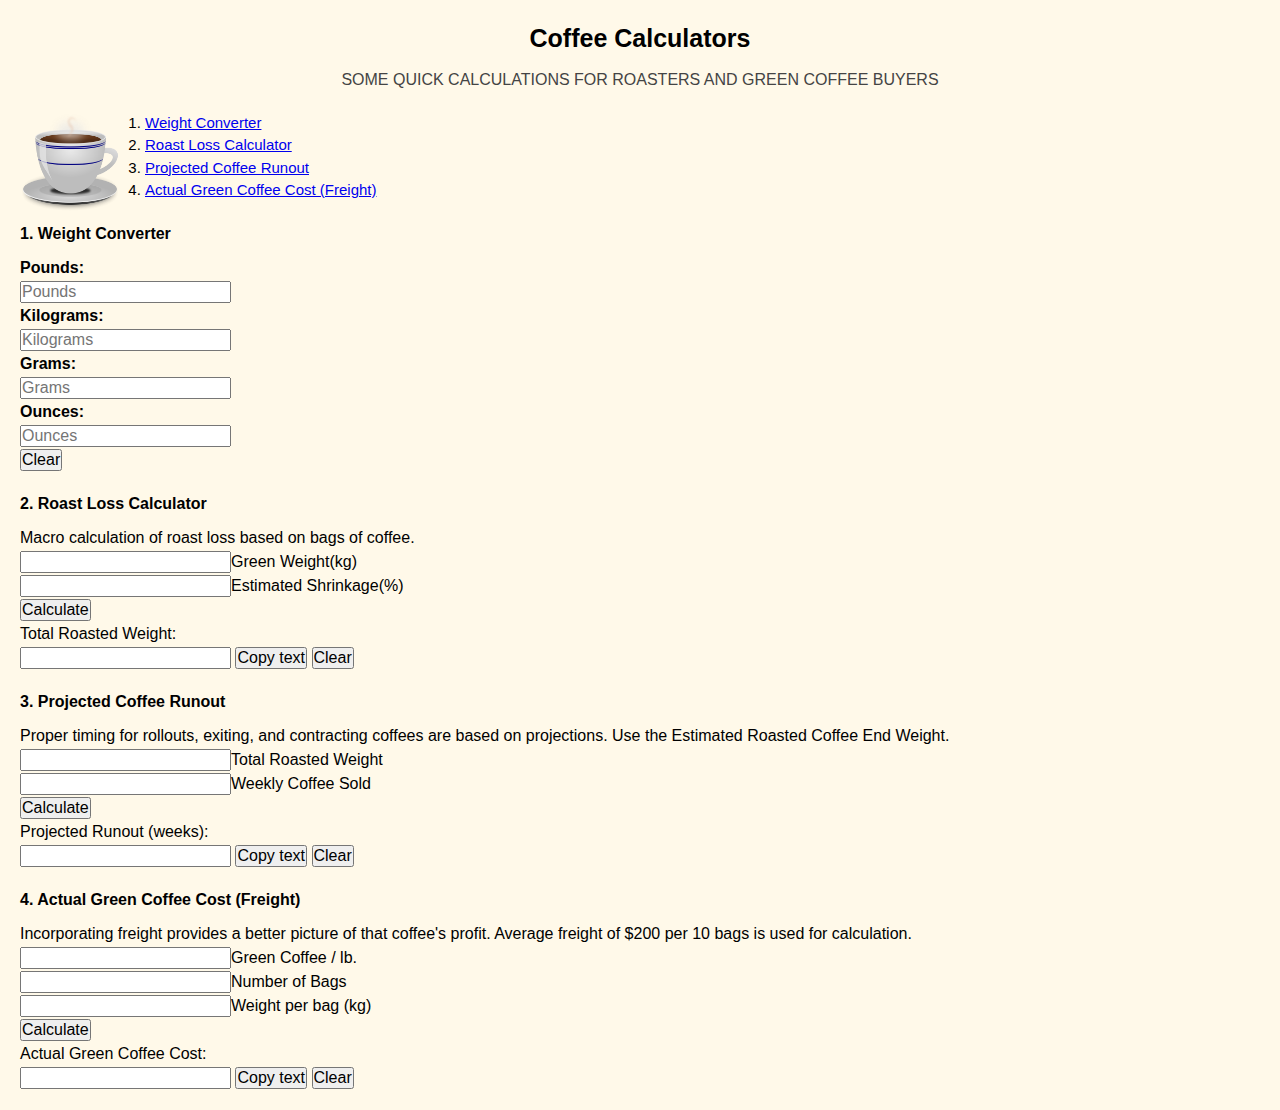
==== index.html @ eefa7f1d "Added copy button and organized" ====
<!DOCTYPE html>
<html lang="en">
  <head>
    <meta charset="UTF-8" />
    <meta http-equiv="X-UA-Compatible" content="IE=edge" />
    <meta name="viewport" content="width=device-width, initial-scale=1.0" />

    <link href="style.css" rel="stylesheet" />
    <title>Coffee Calculators</title>
    <link rel="icon" type="image/x-icon" href="icons8-calculator-64.png">
  </head>
  <body>
    <h1 id="top">Coffee Calculators</h1>
    <p class="first">
      Some quick calculations for roasters and green coffee buyers
    </p>
    <img id="coffeeCup" src="coffeecup.png"alt="Coffee Cup" >
    <div class="links">
      <ol>
        <li><a href = "#weight_converter">Weight Converter</a></li>
        <li><a href="#roast_loss_calculator">Roast Loss Calculator</a></li>
        <li><a href="#projected_coffee_runout">Projected Coffee Runout</a></li>
        <li><a href="#actual_green_coffee">Actual Green Coffee Cost (Freight)</a></li>
      </ol>
    </div>
  </body>
    

    <main>
      <header>
          <h2 id="weight_converter">1. Weight Converter</h2>
      </header>
      <form>
      <section class="inputs">
          <p><b>Pounds:</b></p>
          <input type="number" name="pounds" id="pounds" class="input" placeholder="Pounds">
          <p><b>Kilograms:</b></p><input type="number" name="kilograms" id="kilograms" class="input" placeholder="Kilograms">
          <p><b>Grams:</b></p><input type="number" name="grams" id="grams" class="input" placeholder="Grams">
          <p><b>Ounces:</b></p><input type="number" name="ounces" id="ounces" class="input" placeholder="Ounces"><br>
          <button type="reset" value="Reset">Clear</button>
      </section>
    </form>
  </main>

    <h2 id="roast_loss_calculator">2. Roast Loss Calculator</h2>
      <p class="second">
        Macro calculation of roast loss based on bags of coffee.
      </p>
    
    <form id="roast-calc">
      <input type="text" id="green" />Green Weight(kg)<br />

      <input type="text" id="shrinkage" />Estimated Shrinkage(%)<br />

      <button type="button" id="button" onclick="calc()">Calculate</button>
      <br />
      Total Roasted Weight:<br />
      <input type="text" value="" id="s1">
      <button onclick="copyClipboard()">Copy text</button>
      <button type="reset" value="Reset">Clear</button>
  
      <div id="result" style="display: none;"></div>
    </form>


    <h2 id="projected_coffee_runout">3. Projected Coffee Runout</h2>
    <p class="second">
      Proper timing for rollouts, exiting, and contracting coffees are based on
      projections. Use the Estimated Roasted Coffee End Weight.
    </p>

    <form id="runout">
      <input type="text" id="roasted" />Total Roasted Weight<br />

      <input type="text" id="weekly" />Weekly Coffee Sold<br />

      <button type="button" id="button2" onclick="runout()">Calculate</button>
      <br />
      Projected Runout (weeks):<br />
      <input type="text" value="" id="s2">
      <button onclick="copyClipboard2()">Copy text</button>
      <button type="reset" value="Reset">Clear</button>
      <div id="result2" style="display: none;"></div>
    </form>

    

    <h2 id="actual_green_coffee">4. Actual Green Coffee Cost (Freight)</h2>
    <p class="third">
      Incorporating freight provides a better picture of that coffee's profit.
      Average freight of $200 per 10 bags is used for calculation.
    </p>

    <form id="actual-green">
      <input type="text" id="green-cost" />Green Coffee / lb.<br />

      <input type="text" id="bags" />Number of Bags<br />
      <input type="text" id="weight-bag" />Weight per bag (kg)<br />

      <button type="button" id="button3" onclick="actual()">Calculate</button>
      <br />
      Actual Green Coffee Cost:<br />
      <input type="text" value="" id="s3">
      <button onclick="copyClipboard3()">Copy text</button>
      <button type="reset" value="Reset">Clear</button>
    </form>

    <div id="result3" style="display: none;"></div>

    <script src="script.js"></script>
  </body>
</html>
---- style.css ----
* {
  margin: 0 auto;
  padding: 0;
  box-sizing: border-box;
  font-size: 100%;
}

*,
*::before,
*::after {
  box-sizing: inherit;
}

body {
  background-color: #fff9e9;
  font-family: Arial, Helvetica, sans-serif;
  padding: 20px;
  line-height: 1.5;
}

h1 {
  font-size: 25px;
  margin-bottom: 10px;
}

h2 {
  margin-bottom: 10px;
  margin-top: 20px;
  text-align: left;
}

.first {
  color: #444;
  margin-bottom: 20px;
  line-height: 1.5;
  text-align: center;
  text-transform: uppercase;
}

.links {
  font-size: 15px;
  margin: 10px;
}

#coffeeCup {
  float: left;
  width: 100px;
  height: 100px;
  padding-right: 25px;
}

#top {
  text-align: center;
}
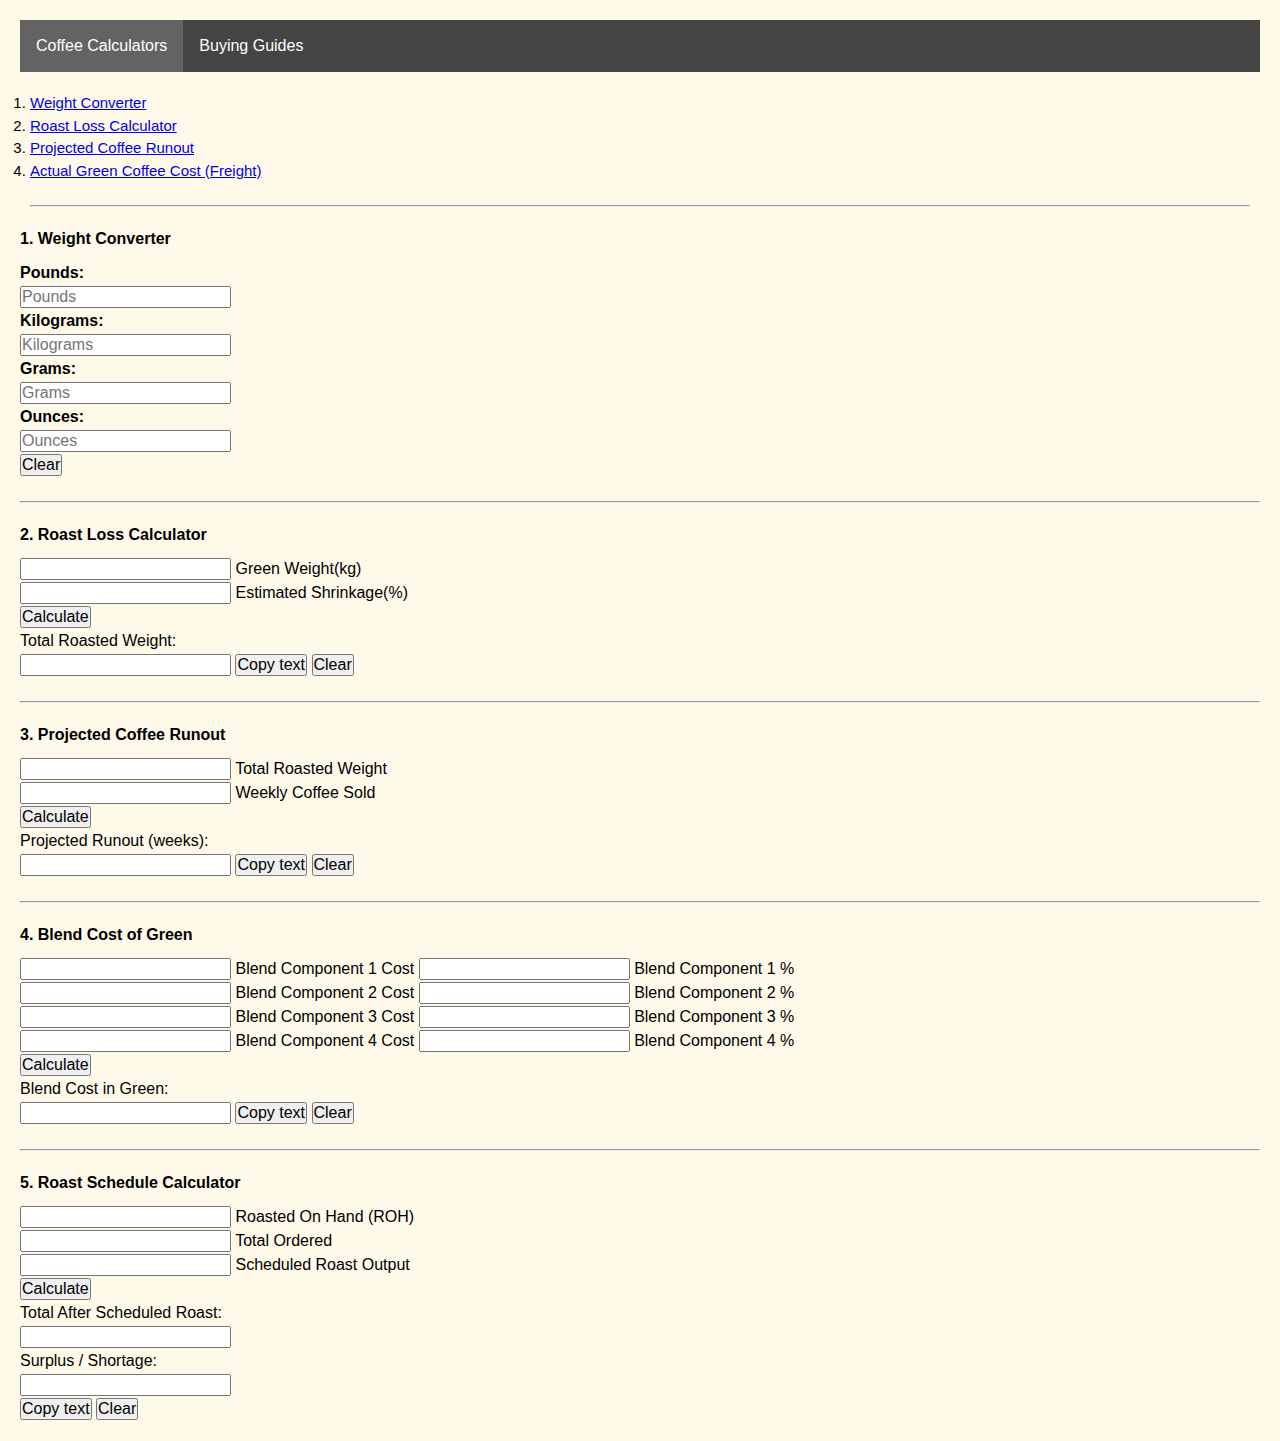
==== commit 648b94bb: "rearranging files for github pages deployment" ====
--- a/index.html
+++ b/index.html
@@ -7,106 +7,191 @@
 
     <link href="style.css" rel="stylesheet" />
     <title>Coffee Calculators</title>
-    <link rel="icon" type="image/x-icon" href="icons8-calculator-64.png">
+    <link rel="icon" type="image/x-icon" href="icons8-calculator-64.png" />
   </head>
   <body>
-    <h1 id="top">Coffee Calculators</h1>
-    <p class="first">
-      Some quick calculations for roasters and green coffee buyers
-    </p>
-    <img id="coffeeCup" src="coffeecup.png"alt="Coffee Cup" >
+    <div class="navbar">
+      <a class="active" href="/index.html">Coffee Calculators</a>
+      <a href="guide.html">Buying Guides</a>
+    </div>
+    <h1 id="top"></h1>
+    <p class="first"></p>
+
     <div class="links">
       <ol>
-        <li><a href = "#weight_converter">Weight Converter</a></li>
+        <li><a href="#weight_converter">Weight Converter</a></li>
         <li><a href="#roast_loss_calculator">Roast Loss Calculator</a></li>
         <li><a href="#projected_coffee_runout">Projected Coffee Runout</a></li>
-        <li><a href="#actual_green_coffee">Actual Green Coffee Cost (Freight)</a></li>
+        <li>
+          <a href="#actual_green_coffee">Actual Green Coffee Cost (Freight)</a>
+        </li>
       </ol>
+      <br />
+      <hr />
     </div>
-  </body>
-    
 
     <main>
       <header>
-          <h2 id="weight_converter">1. Weight Converter</h2>
+        <h2 id="weight_converter">1. Weight Converter</h2>
       </header>
       <form>
-      <section class="inputs">
-          <p><b>Pounds:</b></p>
-          <input type="number" name="pounds" id="pounds" class="input" placeholder="Pounds">
-          <p><b>Kilograms:</b></p><input type="number" name="kilograms" id="kilograms" class="input" placeholder="Kilograms">
-          <p><b>Grams:</b></p><input type="number" name="grams" id="grams" class="input" placeholder="Grams">
-          <p><b>Ounces:</b></p><input type="number" name="ounces" id="ounces" class="input" placeholder="Ounces"><br>
+        <section class="inputs">
+          <p>
+            <b><label for="pounds">Pounds:</label></b>
+          </p>
+          <input
+            type="number"
+            name="pounds"
+            id="pounds"
+            class="input"
+            placeholder="Pounds"
+          />
+          <p>
+            <b><label for="kilograms">Kilograms:</label></b>
+          </p>
+          <input
+            type="number"
+            name="kilograms"
+            id="kilograms"
+            class="input"
+            placeholder="Kilograms"
+          />
+          <p>
+            <b><label for="grams">Grams:</label></b>
+          </p>
+          <input
+            type="number"
+            name="grams"
+            id="grams"
+            class="input"
+            placeholder="Grams"
+          />
+          <p>
+            <b><label for="ounces">Ounces:</label></b>
+          </p>
+          <input
+            type="number"
+            name="ounces"
+            id="ounces"
+            class="input"
+            placeholder="Ounces"
+          /><br />
           <button type="reset" value="Reset">Clear</button>
-      </section>
-    </form>
-  </main>
+        </section>
+      </form>
+    </main>
+    <br />
+    <hr />
 
     <h2 id="roast_loss_calculator">2. Roast Loss Calculator</h2>
-      <p class="second">
-        Macro calculation of roast loss based on bags of coffee.
-      </p>
-    
+    <p class="second"></p>
+
     <form id="roast-calc">
-      <input type="text" id="green" />Green Weight(kg)<br />
+      <input type="text" id="green" required />
+      <label for="green">Green Weight(kg)</label><br />
 
-      <input type="text" id="shrinkage" />Estimated Shrinkage(%)<br />
+      <input type="text" id="shrinkage" required />
+      <label for="shrinkage">Estimated Shrinkage(%)</label><br />
 
       <button type="button" id="button" onclick="calc()">Calculate</button>
       <br />
-      Total Roasted Weight:<br />
-      <input type="text" value="" id="s1">
+      <label for="s1">Total Roasted Weight:</label><br />
+      <input type="text" value="" id="s1" name="totalRoasted" />
       <button onclick="copyClipboard()">Copy text</button>
       <button type="reset" value="Reset">Clear</button>
-  
-      <div id="result" style="display: none;"></div>
+
+      <div id="result" style="display: none"></div>
     </form>
-
+    <br />
+    <hr />
 
     <h2 id="projected_coffee_runout">3. Projected Coffee Runout</h2>
-    <p class="second">
-      Proper timing for rollouts, exiting, and contracting coffees are based on
-      projections. Use the Estimated Roasted Coffee End Weight.
-    </p>
+    <p class="second"></p>
 
     <form id="runout">
-      <input type="text" id="roasted" />Total Roasted Weight<br />
+      <input type="text" id="roasted" required />
+      <label for="roasted">Total Roasted Weight</label><br />
 
-      <input type="text" id="weekly" />Weekly Coffee Sold<br />
+      <input type="text" id="weekly" required />
+      <label for="weekly">Weekly Coffee Sold</label><br />
 
       <button type="button" id="button2" onclick="runout()">Calculate</button>
       <br />
-      Projected Runout (weeks):<br />
-      <input type="text" value="" id="s2">
+
+      <label for="s2">Projected Runout (weeks):</label><br />
+      <input type="text" value="" id="s2" />
       <button onclick="copyClipboard2()">Copy text</button>
       <button type="reset" value="Reset">Clear</button>
-      <div id="result2" style="display: none;"></div>
+      <div id="result2" style="display: none"></div>
     </form>
 
-    
+    <br />
+    <hr />
 
-    <h2 id="actual_green_coffee">4. Actual Green Coffee Cost (Freight)</h2>
-    <p class="third">
-      Incorporating freight provides a better picture of that coffee's profit.
-      Average freight of $200 per 10 bags is used for calculation.
-    </p>
+    <h2 id="actual_green_coffee">4. Blend Cost of Green</h2>
+    <p class="third"></p>
 
     <form id="actual-green">
-      <input type="text" id="green-cost" />Green Coffee / lb.<br />
+      <input type="text" id="bc1" required />
+      <label for="bc1">Blend Component 1 Cost</label>
+      <input type="text" id="bc1percentage" required />
+      <label for="bc1percentage">Blend Component 1 %</label><br />
+      <input type="text" id="bc2" required />
+      <label for="bc2">Blend Component 2 Cost</label>
+      <input type="text" id="bc2percentage" required />
+      <label for="bc2percentage">Blend Component 2 %</label><br />
+      <input type="text" id="bc3" required />
+      <label for="bc3">Blend Component 3 Cost</label>
+      <input type="text" id="bc3percentage" required />
+      <label for="bc3percentage">Blend Component 3 %</label><br />
+      <input type="text" id="bc4" required />
+      <label for="bc4">Blend Component 4 Cost</label>
+      <input type="text" id="bc4percentage" required />
+      <label for="bc4percentage">Blend Component 4 %</label><br />
 
-      <input type="text" id="bags" />Number of Bags<br />
-      <input type="text" id="weight-bag" />Weight per bag (kg)<br />
+      <button type="button" id="button3" onclick="blend()">Calculate</button>
+      <br />
 
-      <button type="button" id="button3" onclick="actual()">Calculate</button>
-      <br />
-      Actual Green Coffee Cost:<br />
-      <input type="text" value="" id="s3">
+      <label for="s3">Blend Cost in Green:</label><br />
+      <input type="text" value="" id="s3" />
       <button onclick="copyClipboard3()">Copy text</button>
       <button type="reset" value="Reset">Clear</button>
     </form>
+    <div id="result3" style="display: none"></div>
 
-    <div id="result3" style="display: none;"></div>
+    <br />
+    <hr />
+
+    <h2 id="roast_schedule_calculator">5. Roast Schedule Calculator</h2>
+    <p class="second"></p>
+
+    <form id="roast-schedule">
+      <input type="text" id="roh" required />
+      <label for="roh">Roasted On Hand (ROH)</label><br />
+
+      <input type="text" id="ordered" required />
+      <label for="ordered">Total Ordered</label><br />
+
+      <input type="text" id="scheduled" required />
+      <label for="scheduled">Scheduled Roast Output</label><br />
+
+      <button type="button" id="button" onclick="roastSchedule()">
+        Calculate
+      </button>
+
+      <div id="resultTotal" style="display: none"></div>
+      <br />
+
+      <label for="scheduleTotal">Total After Scheduled Roast:</label><br />
+      <input type="text" id="scheduleTotal" required /><br />
+
+      <label for="surplusShortage">Surplus / Shortage:</label><br />
+      <input type="text" id="surplusShortage" required /><br />
+
+      <button onclick="copyClipboard4()">Copy text</button>
+      <button type="reset" value="Reset">Clear</button>
+    </form>
 
     <script src="script.js"></script>
   </body>
-</html>+</html>
--- a/style.css
+++ b/style.css
@@ -8,7 +8,7 @@
 *,
 *::before,
 *::after {
-  box-sizing: inherit;
+  box-sizing: border-box;
 }
 
 body {
@@ -42,11 +42,30 @@
   margin: 10px;
 }
 
-#coffeeCup {
+.navbar {
+  background-color: #444;
+  overflow: hidden;
+  position: -webkit-sticky;
+  position: sticky;
+  top: 0;
+}
+
+.navbar a {
   float: left;
-  width: 100px;
-  height: 100px;
-  padding-right: 25px;
+  color: white;
+  text-align: center;
+  padding: 14px 16px;
+  text-decoration: none;
+}
+
+.navbar a:hover {
+  background-color: #ddd;
+  color: #444;
+}
+
+.navbar a.active {
+  background-color: rgb(99, 99, 99);
+  color: white;
 }
 
 #top {
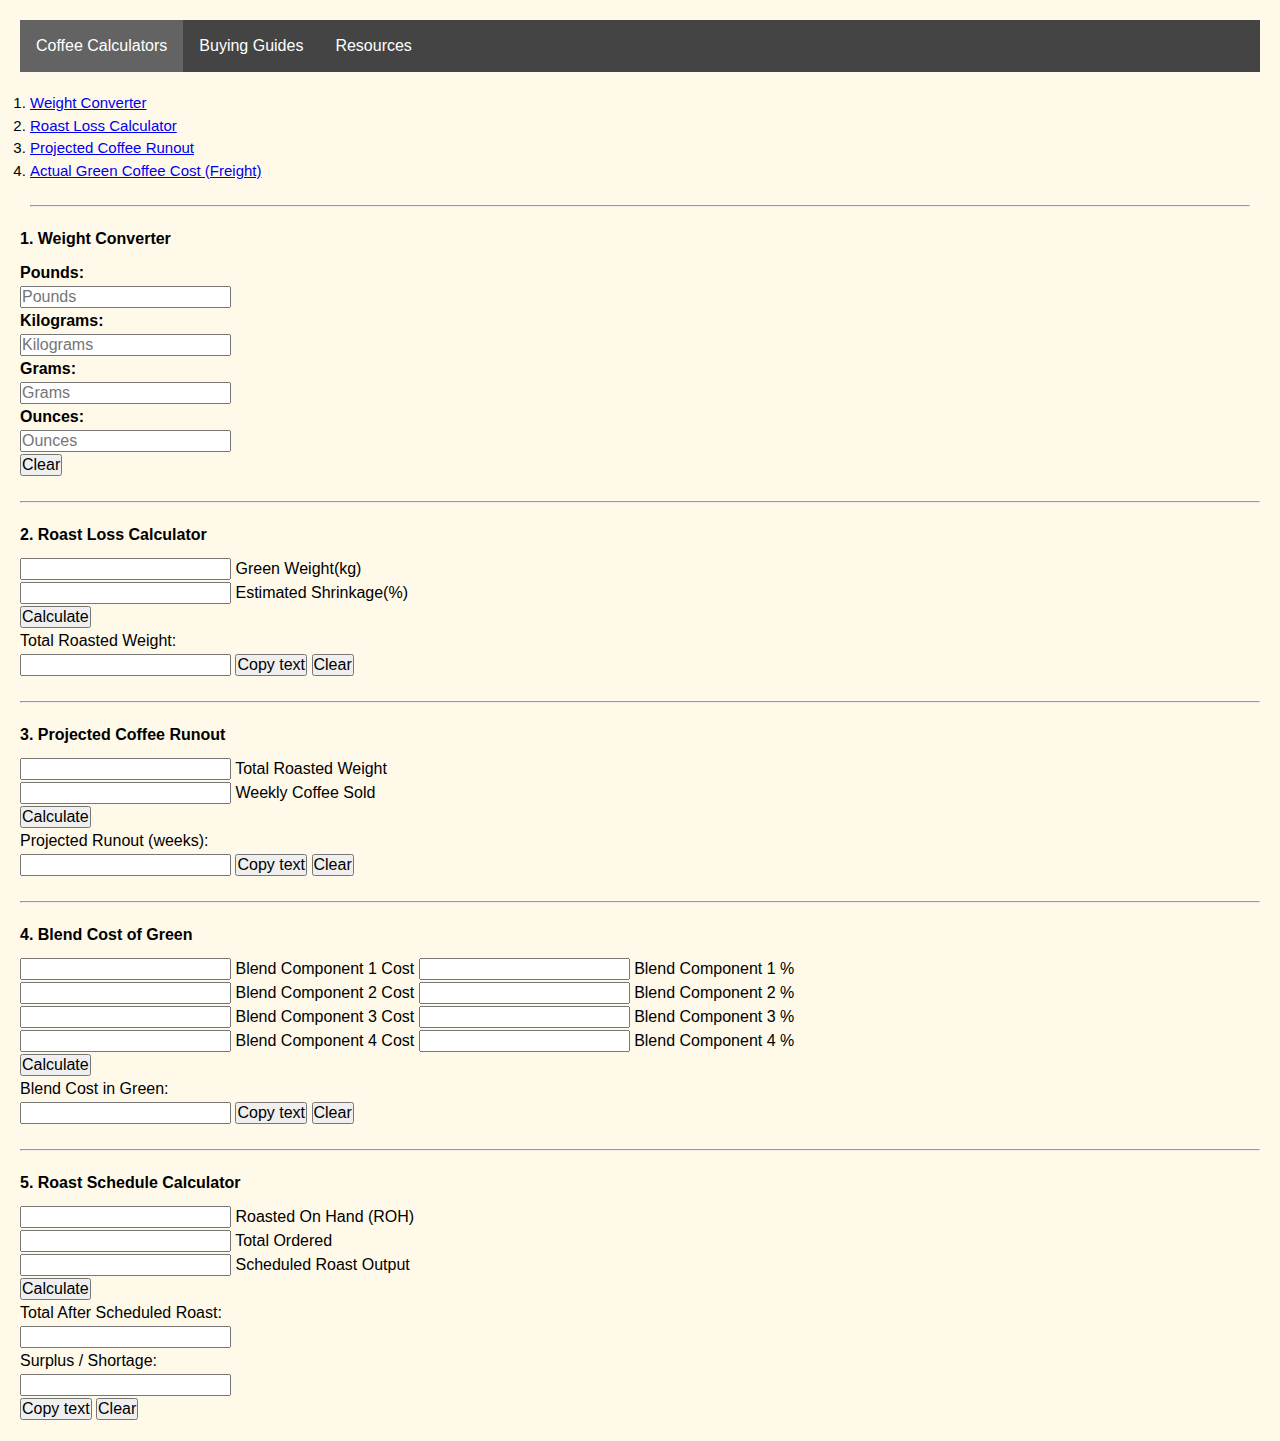
==== commit 993aeff7: "added styling for resource page and fixed navbar bug" ====
--- a/index.html
+++ b/index.html
@@ -8,11 +8,27 @@
     <link href="style.css" rel="stylesheet" />
     <title>Coffee Calculators</title>
     <link rel="icon" type="image/x-icon" href="icons8-calculator-64.png" />
+
+    <!-- Global site tag (gtag.js) - Google Analytics -->
+    <script
+      async
+      src="https://www.googletagmanager.com/gtag/js?id=G-F7NV2Y74FX"
+    ></script>
+    <script>
+      window.dataLayer = window.dataLayer || [];
+      function gtag() {
+        dataLayer.push(arguments);
+      }
+      gtag("js", new Date());
+
+      gtag("config", "G-F7NV2Y74FX");
+    </script>
   </head>
   <body>
     <div class="navbar">
       <a class="active" href="/index.html">Coffee Calculators</a>
       <a href="guide.html">Buying Guides</a>
+      <a href="/resources.html">Resources</a>
     </div>
     <h1 id="top"></h1>
     <p class="first"></p>
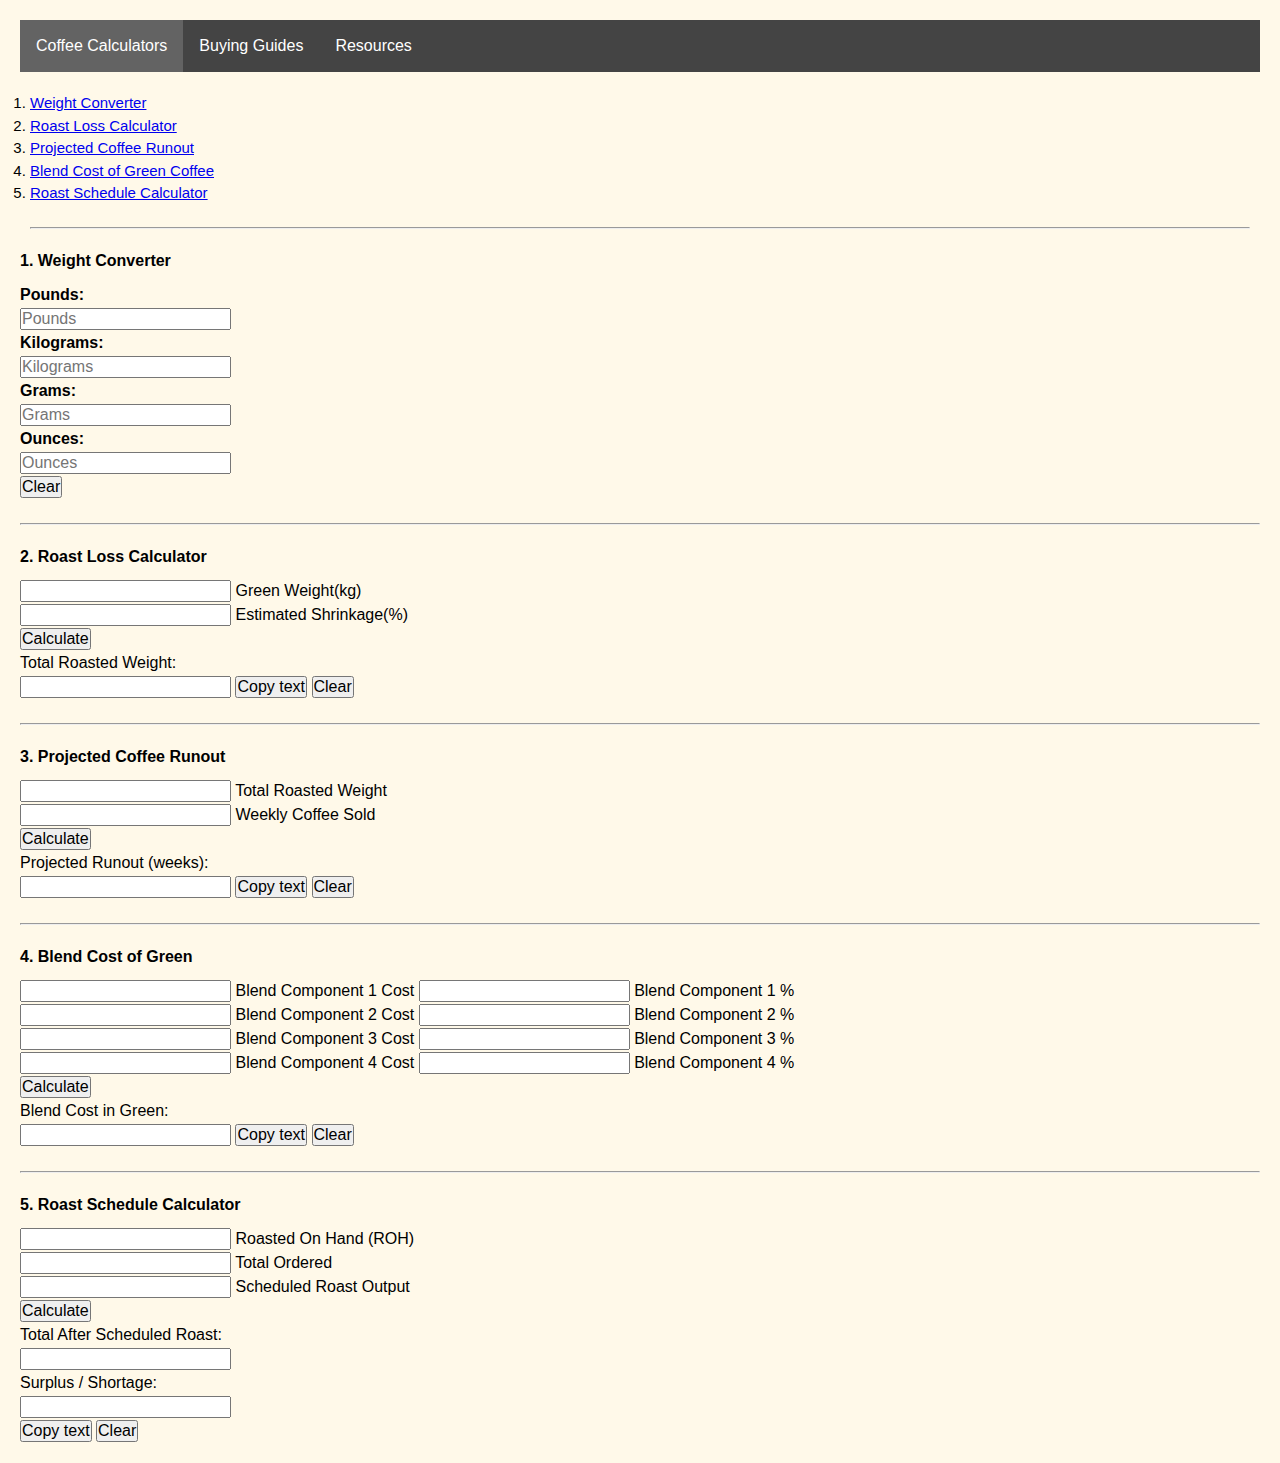
==== commit 2a2b7adf: "updated menu links" ====
--- a/index.html
+++ b/index.html
@@ -39,7 +39,10 @@
         <li><a href="#roast_loss_calculator">Roast Loss Calculator</a></li>
         <li><a href="#projected_coffee_runout">Projected Coffee Runout</a></li>
         <li>
-          <a href="#actual_green_coffee">Actual Green Coffee Cost (Freight)</a>
+          <a href="#actual_green_coffee">Blend Cost of Green Coffee</a>
+        </li>
+        <li>
+          <a href="#roast_schedule_calculator">Roast Schedule Calculator</a>
         </li>
       </ol>
       <br />
@@ -104,10 +107,14 @@
 
     <form id="roast-calc">
       <input type="text" id="green" required />
-      <label for="green">Green Weight(kg)</label><br />
+      <label for="green"
+        ><span id="estimatedShrinkage">Green Weight(kg)</span></label
+      ><br />
 
       <input type="text" id="shrinkage" required />
-      <label for="shrinkage">Estimated Shrinkage(%)</label><br />
+      <label for="shrinkage"
+        ><span id="estimatedShrinkage">Estimated Shrinkage(%)</span></label
+      ><br />
 
       <button type="button" id="button" onclick="calc()">Calculate</button>
       <br />
@@ -126,10 +133,14 @@
 
     <form id="runout">
       <input type="text" id="roasted" required />
-      <label for="roasted">Total Roasted Weight</label><br />
+      <label for="roasted"
+        ><span id="estimatedShrinkage">Total Roasted Weight</span></label
+      ><br />
 
       <input type="text" id="weekly" required />
-      <label for="weekly">Weekly Coffee Sold</label><br />
+      <label for="weekly"
+        ><span id="estimatedShrinkage">Weekly Coffee Sold</span> </label
+      ><br />
 
       <button type="button" id="button2" onclick="runout()">Calculate</button>
       <br />
@@ -183,13 +194,19 @@
 
     <form id="roast-schedule">
       <input type="text" id="roh" required />
-      <label for="roh">Roasted On Hand (ROH)</label><br />
+      <label for="roh"
+        ><span id="estimatedShrinkage">Roasted On Hand (ROH)</span> </label
+      ><br />
 
       <input type="text" id="ordered" required />
-      <label for="ordered">Total Ordered</label><br />
+      <label for="ordered"
+        ><span id="estimatedShrinkage">Total Ordered</span></label
+      ><br />
 
       <input type="text" id="scheduled" required />
-      <label for="scheduled">Scheduled Roast Output</label><br />
+      <label for="scheduled"
+        ><span id="estimatedShrinkage">Scheduled Roast Output</span></label
+      ><br />
 
       <button type="button" id="button" onclick="roastSchedule()">
         Calculate
--- a/style.css
+++ b/style.css
@@ -71,3 +71,16 @@
 #top {
   text-align: center;
 }
+
+@media screen and (max-width: 424px) {
+  #estimatedShrinkage {
+    display: block;
+  }
+}
+
+@media screen and (max-width: 424px) {
+  #actual-green {
+    display: grid;
+    justify-content: center;
+  }
+}
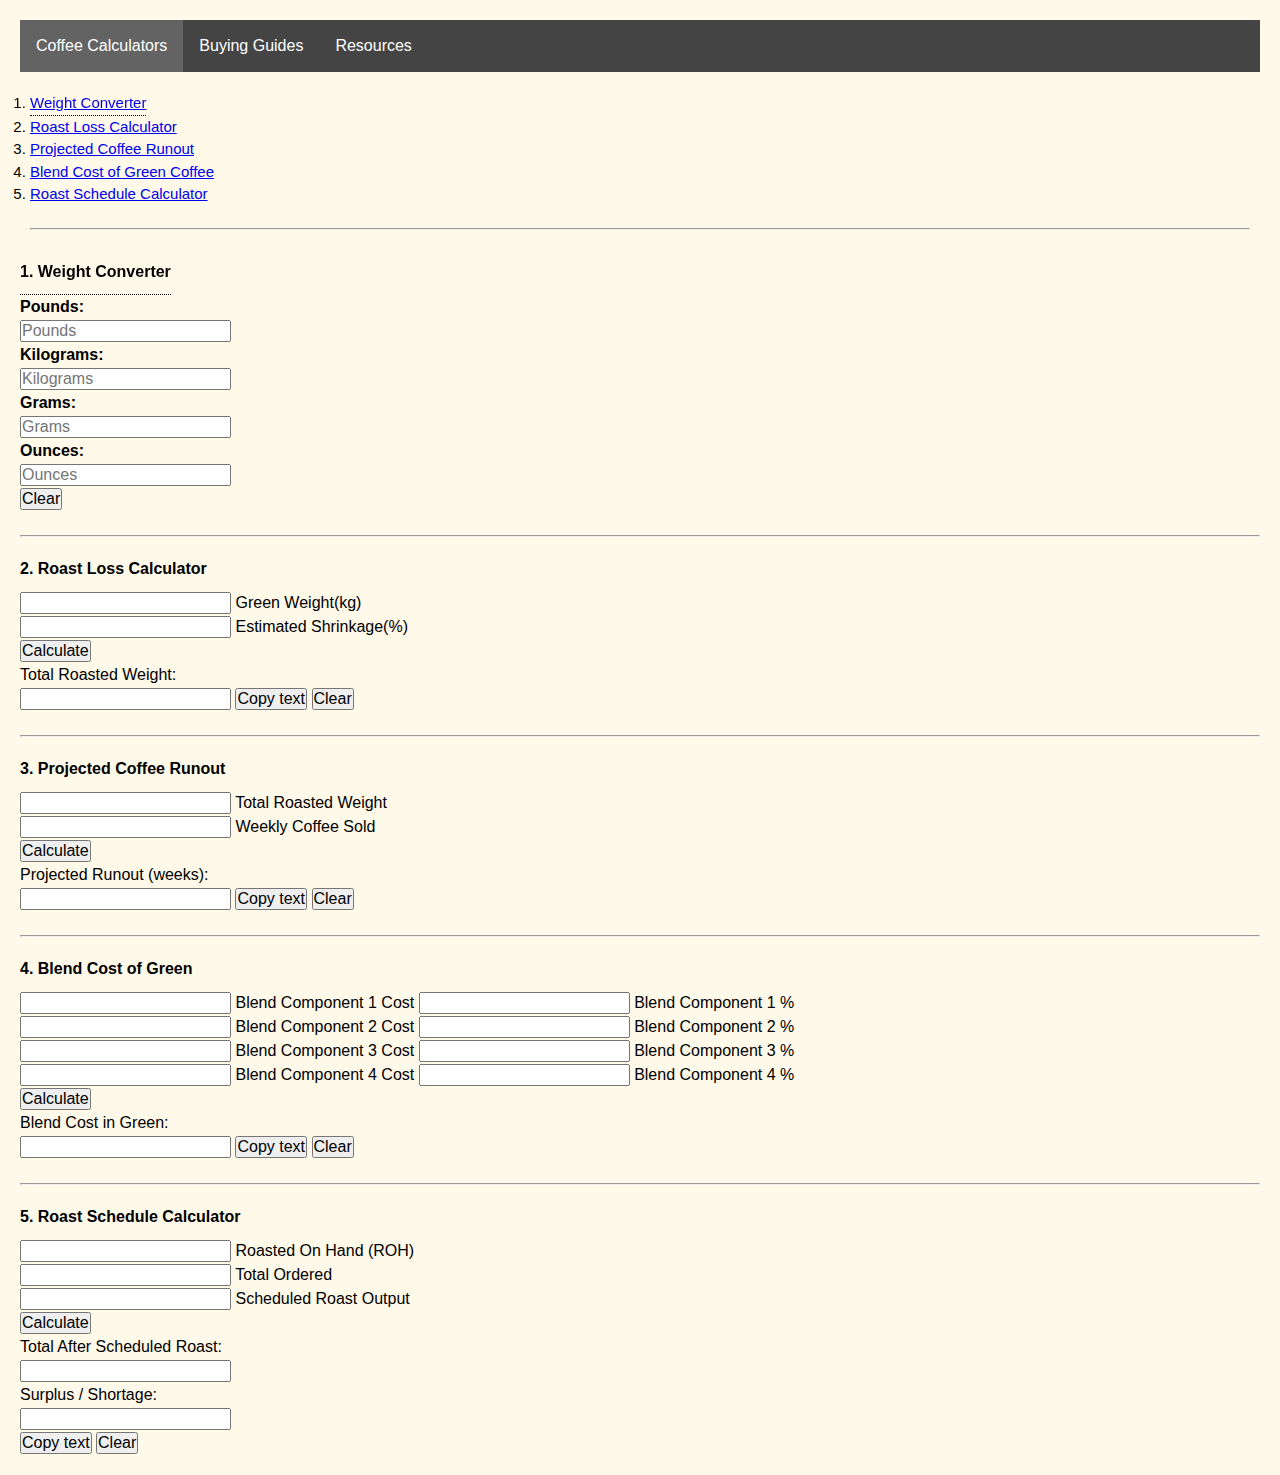
==== commit 71bc2206: "added one tooltip for fun. Might not keep though" ====
--- a/index.html
+++ b/index.html
@@ -35,7 +35,11 @@
 
     <div class="links">
       <ol>
-        <li><a href="#weight_converter">Weight Converter</a></li>
+        <div class="tooltip">
+          <li>
+            <a href="#weight_converter">Weight Converter </a>
+          </li>
+        </div>
         <li><a href="#roast_loss_calculator">Roast Loss Calculator</a></li>
         <li><a href="#projected_coffee_runout">Projected Coffee Runout</a></li>
         <li>
@@ -51,7 +55,12 @@
 
     <main>
       <header>
-        <h2 id="weight_converter">1. Weight Converter</h2>
+        <div class="tooltip">
+          <h2 id="weight_converter">1. Weight Converter</h2>
+          <span class="tooltiptext"
+            >Memorizing conversions doesn't always work. Use this instead!</span
+          >
+        </div>
       </header>
       <form>
         <section class="inputs">
--- a/style.css
+++ b/style.css
@@ -42,6 +42,40 @@
   margin: 10px;
 }
 
+.tooltip {
+  position: relative;
+  display: inline-block;
+  border-bottom: 1px dotted black;
+}
+
+.tooltip .tooltiptext {
+  visibility: hidden;
+  width: 120px;
+  background-color: black;
+  color: #fff;
+  text-align: center;
+  border-radius: 6px;
+  padding: 5px 0;
+  position: absolute;
+  z-index: 1;
+  top: -5px;
+  left: 110%;
+}
+
+.tooltip .tooltiptext::after {
+  content: "";
+  position: absolute;
+  top: 50%;
+  right: 100%;
+  margin-top: -5px;
+  border-width: 5px;
+  border-style: solid;
+  border-color: transparent black transparent transparent;
+}
+.tooltip:hover .tooltiptext {
+  visibility: visible;
+}
+
 .navbar {
   background-color: #444;
   overflow: hidden;
